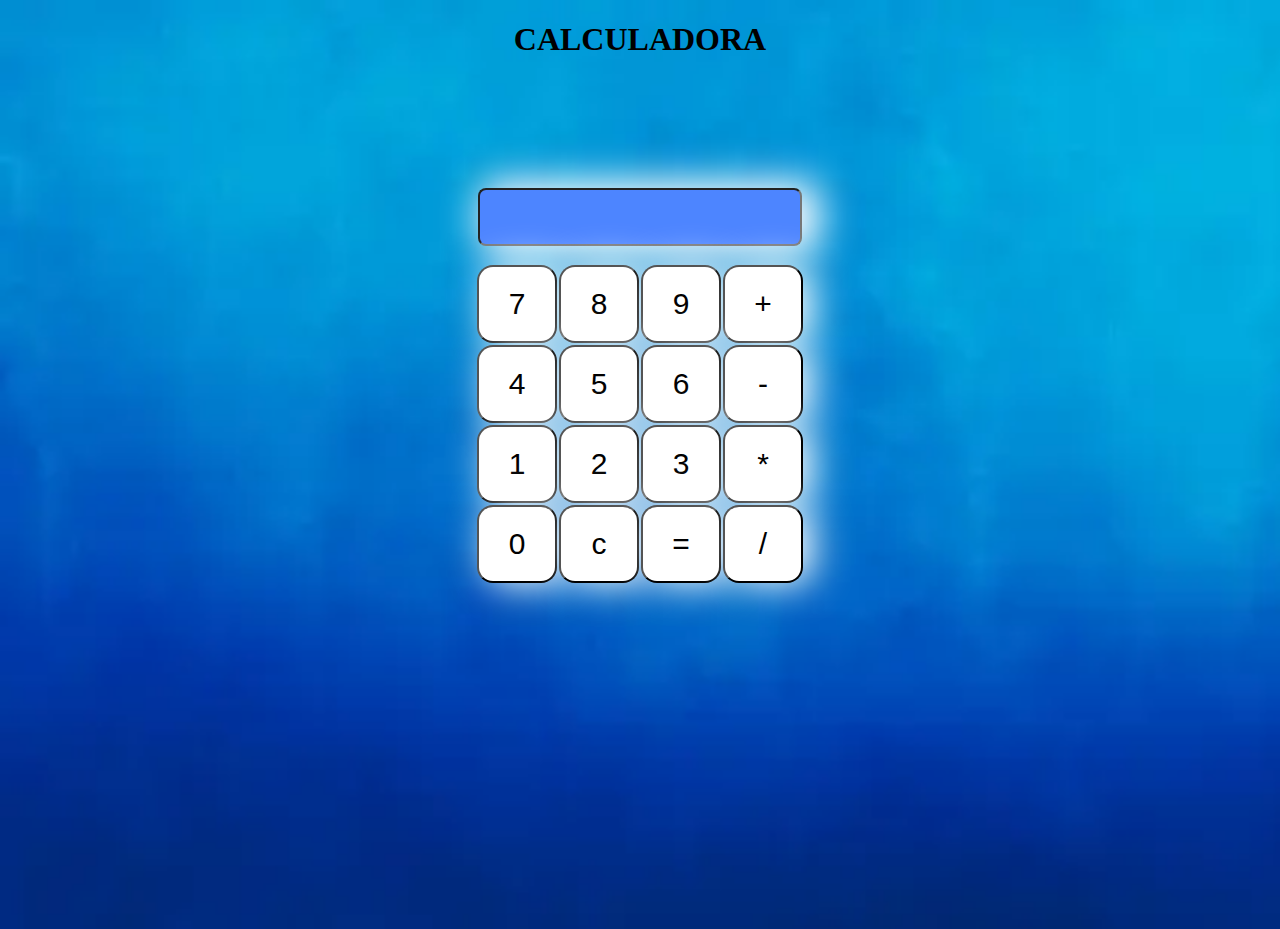
==== EjercicioCalculadora/index.html @ 2641b1cb "cambios" ====
<!DOCTYPE html>
<html lang="en">
<head>
    <meta charset="UTF-8">
    <meta name="viewport" content="width=device-width, initial-scale=1.0">
    <title>calculator 300Iq</title>
    <link rel="stylesheet" href="style.css">
</head>
<body>

    <h1>CALCULADORA</h1>     

    <form class="form" action="" name="calculator">

<div class="div">
        <input style="font-size: 30px;" type="textfield" class="text-input barra" name="ans" value=" " autocomplete="off" readonly>
    </div><br>
    <div class="div">    
        <input class="numeros" type="button" value="7" onclick="document.calculator.ans.value+='7'">
        <input class="numeros" type="button" value="8" onclick="document.calculator.ans.value+='8'">
        <input class="numeros" type="button" value="9" onclick="document.calculator.ans.value+='9'">
        <input class="numeros" type="button" value="+" onclick="document.calculator.ans.value+='+'">
    </div>
<div class="div">
        <input class="numeros" type="button" value="4" onclick="document.calculator.ans.value+='4'">
        <input class="numeros" type="button" value="5" onclick="document.calculator.ans.value+='5'">
        <input class="numeros" type="button" value="6" onclick="document.calculator.ans.value+='6'">
        <input class="numeros" type="button" value="-" onclick="document.calculator.ans.value+='-'">
</div>
        <div class="div">
        <input class="numeros" type="button" value="1" onclick="document.calculator.ans.value+='1'">
        <input class="numeros" type="button" value="2" onclick="document.calculator.ans.value+='2'">
        <input class="numeros" type="button" value="3" onclick="document.calculator.ans.value+='3'">
        <input class="numeros" type="button" value="*" onclick="document.calculator.ans.value+='*'">
        </div>

        <div class="div">
        <input class="numeros" type="button" value="0" onclick="document.calculator.ans.value+='1'">
        <input class="numeros" type="reset" value="c">

        <input class="numeros" type="button" value="=" onclick="document.calculator.ans.value= eval(document.calculator.ans.value)">

        <input class="numeros" type="button" value="/" onclick="document.calculator.ans.value+='/'">
    </div>
    </form>





</body>
</html>
---- EjercicioCalculadora/style.css ----
body {
     background-image: url(fondo.webp);
     background-repeat: no-repeat;
     background-size: cover;
     height: 100vh;
}
h1 {
    font-family: cursive;
    text-align: center;
}

.form {
    margin-top: 130px;
}

.div {
    display: flex;
    justify-content: center; 
    width: 40%;
    margin-inline: 30%;
}

.barra {
    
    font-size: 30px;
    width: 300px;
    border-radius: 0.5rem;
    padding: 10px;
    background-color: rgb(77, 133, 255);
    -webkit-box-shadow: 10px 1px 39px 8px rgba(255,255,255,1);
-moz-box-shadow: 10px 1px 39px 8px rgba(255,255,255,1);
box-shadow: 10px 1px 39px 8px rgba(255,255,255,1);
}

.numeros {
    border-radius: 1rem;
    width: 80px;
    font-size: 30px;
    padding: 20px;
    margin: 1px;
    background-color: rgb(255, 255, 255);
    -webkit-box-shadow: 10px 1px 39px 0px rgba(255,255,255,1);
    -moz-box-shadow: 10px 1px 39px 0px rgba(255,255,255,1);
    box-shadow: 10px 1px 39px 0px rgba(255,255,255,1);
    transition: all 190ms;
}

.numeros:hover {
    background-color: rgb(77, 133, 255);
    border-radius: 100px;
}
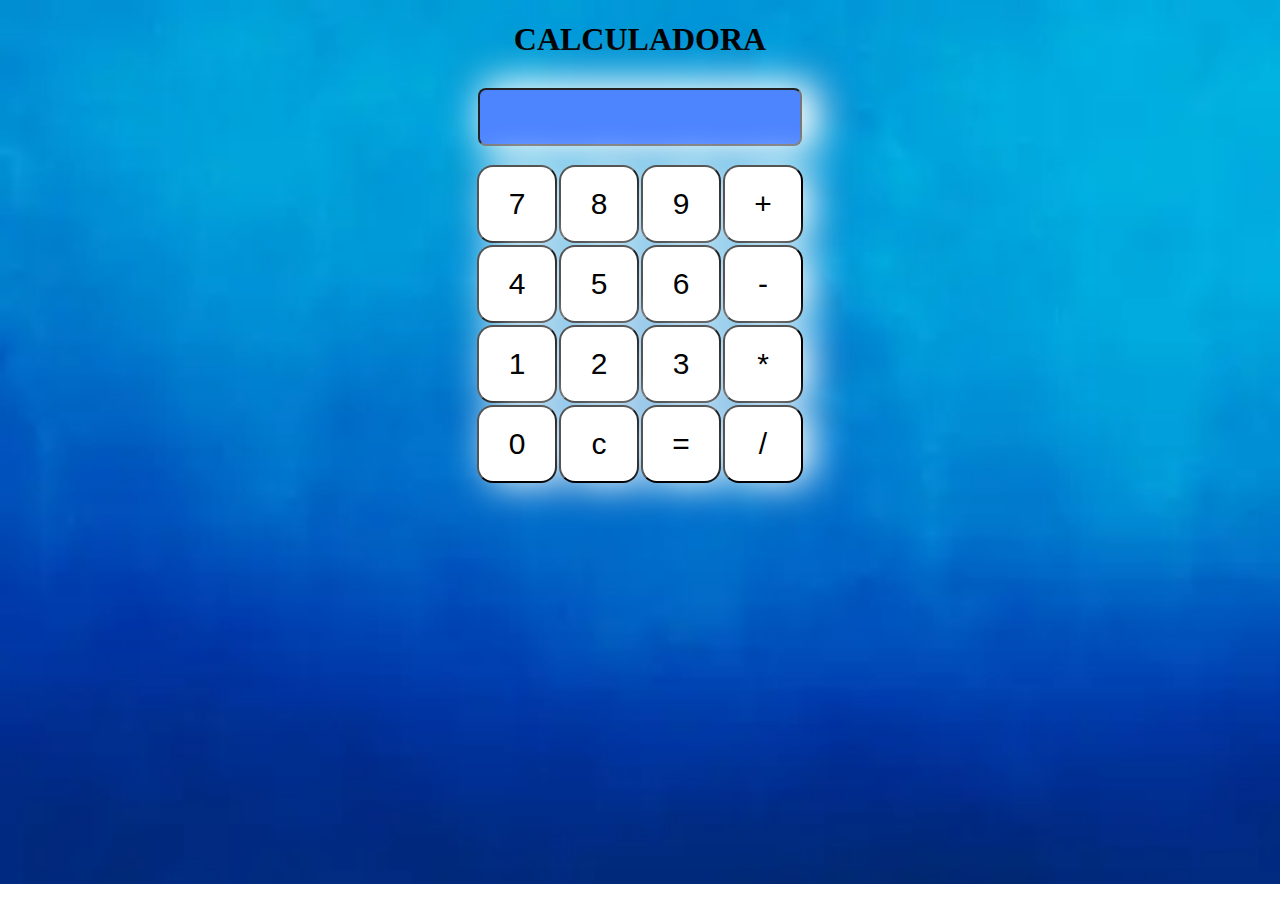
==== commit 3435c2f6: "cambios" ====
--- a/EjercicioCalculadora/index.html
+++ b/EjercicioCalculadora/index.html
@@ -3,7 +3,7 @@
 <head>
     <meta charset="UTF-8">
     <meta name="viewport" content="width=device-width, initial-scale=1.0">
-    <title>calculator 300Iq</title>
+    <title>calculator 2IQ</title>
     <link rel="stylesheet" href="style.css">
 </head>
 <body>
--- a/EjercicioCalculadora/style.css
+++ b/EjercicioCalculadora/style.css
@@ -2,11 +2,12 @@
      background-image: url(fondo.webp);
      background-repeat: no-repeat;
      background-size: cover;
-     height: 100vh;
+     height: 95vh;
 }
 h1 {
-    font-family: cursive;
+    font-family: Georgia, 'Times New Roman', Times, serif;
     text-align: center;
+    margin-bottom: -100px;
 }
 
 .form {
